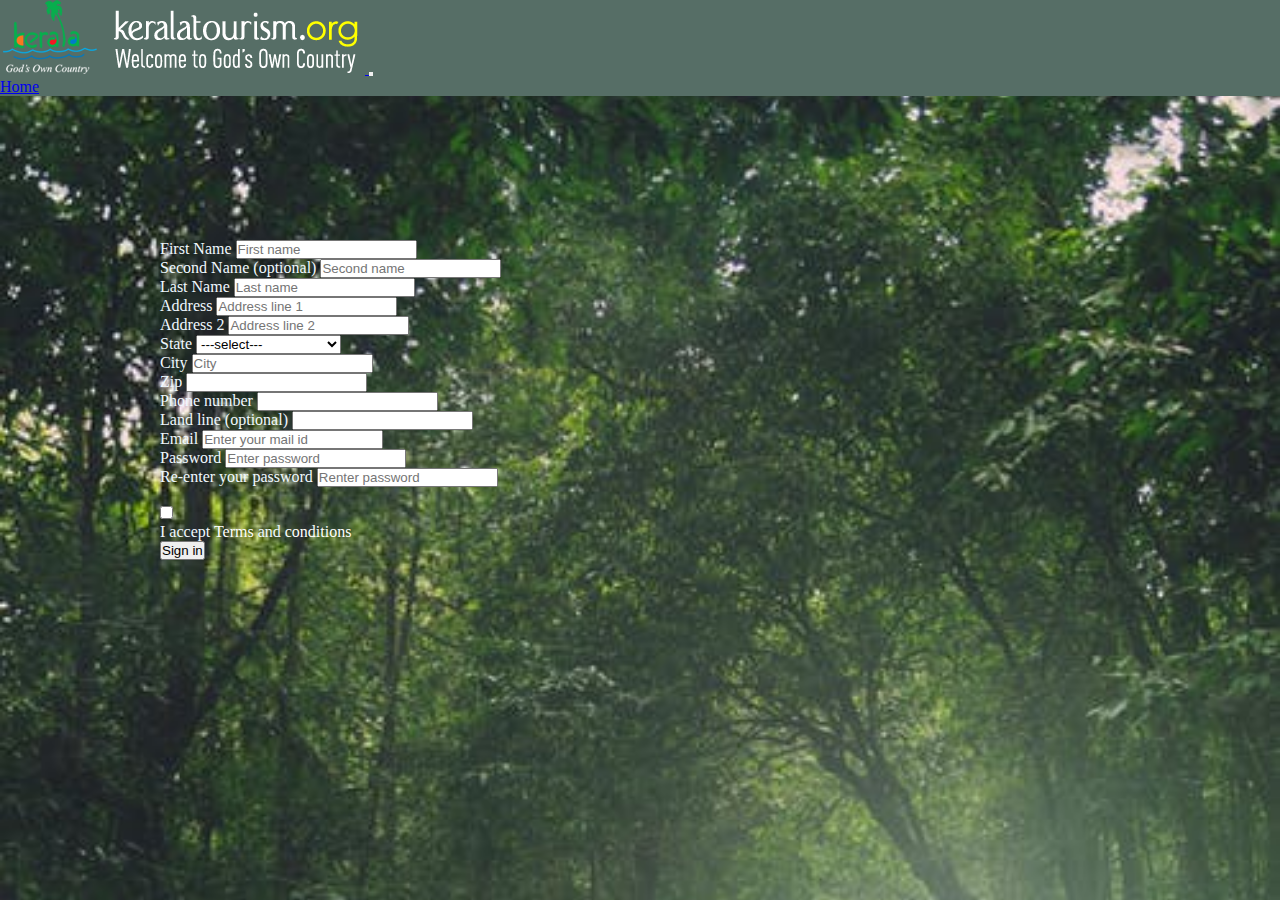
==== sign-up.html @ b506e6d1 "KT_ph-2 completed" ====
<!doctype html>
<html lang="en">
    <head>
        <!-- Required meta tags -->
        <meta charset="utf-8">
        <meta name="viewport" content="width=device-width, initial-scale=1">
    
        <!-- Bootstrap CSS -->
        <link href="https://cdn.jsdelivr.net/npm/bootstrap@5.1.3/dist/css/bootstrap.min.css" rel="stylesheet" integrity="sha384-1BmE4kWBq78iYhFldvKuhfTAU6auU8tT94WrHftjDbrCEXSU1oBoqyl2QvZ6jIW3" crossorigin="anonymous">
    
        <!-- bootstrap offline -->
        <link rel="stylesheet" href="/css/bootstrap.min.css">
        <link rel="stylesheet" href="/css/bootstrap.min.js">
        
        <!-- my style -->
        <link rel="stylesheet" href="./css/style.css">
        <link rel="stylesheet" href="./css/style2.css">
        
        <title>Kerala Tourism</title>
      </head>
  <body background="./image/bg-image.jpg" style="background-size: cover;">
     <!-- navbar -->
     <div>
        <nav class="navbar fixed-top navbar-expand-lg navbar-dark sigin">
            <div class="container-fluid">
              <a class="navbar-brand" href="./index.html">
                  <img src="./image/icon.png" alt="icon">
              </a>
              <button class="navbar-toggler" type="button" data-bs-toggle="collapse" data-bs-target="#navbarNav" aria-controls="navbarNav" aria-expanded="false" aria-label="Toggle navigation">
                <span class="navbar-toggler-icon"></span>
              </button>
              <div class="collapse navbar-collapse" id="navbarNav">
                <ul class="navbar-nav">
                  <li class="nav-item">
                    <a class="nav-link" aria-current="page" href="./index.html">Home</a>
                  </li>
                </ul>
              </div>
            </div>
          </nav>
      </div>
      <!-- /navbar -->

     <!-- sign in part -->
     <div class="signin_main">
         <form class="row g-3 signin_main" action="./login.html" onsubmit="return main()">
             <div class="col-md-4">
                 <label for="inputname" class="form-label">First Name</label>
                 <input type="text" class="form-control" id="inputEmail4" placeholder="First name" required>
             </div>
             <div class="col-md-4">
                 <label for="inputname" class="form-label">Second Name (optional)</label>
                 <input type="text" class="form-control" id="inputEmail4" placeholder="Second name">
             </div>
             <div class="col-md-4">
                 <label for="inputname" class="form-label">Last Name</label>
                 <input type="text" class="form-control" id="inputEmail4" placeholder="Last name" required>
             </div>
             <div class="col-12">
                 <label for="inputAddress" class="form-label">Address</label>
                 <input type="text" class="form-control" id="inputAddress" placeholder="Address line 1">
             </div>
             <div class="col-12">
                 <label for="inputAddress2" class="form-label">Address 2</label>
                 <input type="text" class="form-control" id="inputAddress2" placeholder="Address line 2">
             </div>
             <div class="col-md-5">
                <label for="inputState" class="form-label">State</label>
                <select id="inputState" class="form-select">
                    <option selected>---select---</option>
                    <option>Alappuzha</option>
                    <option>Ernakulam</option>
                    <option>Idukki</option>
                    <option>Kannur</option>
                    <option>Kasaragod</option>
                    <option>Kollam</option>
                    <option>Kottayam</option>
                    <option>Kozhikode</option>
                    <option>Malappuram</option>
                    <option>Palakkad</option>
                    <option>Pathanamthitta</option>
                    <option>Thiruvananthapuram</option>
                    <option>Thrissur</option>
                    <option>Wayanad</option>   
                </select>
             </div>
             <div class="col-md-5">
                 <label for="inputCity" class="form-label">City</label>
                 <input type="text" class="form-control" id="inputCity" placeholder="City">
             </div>
             <div class="col-md-2">
                 <label for="inputZip" class="form-label">Zip</label>
                 <input type="text" class="form-control" id="inputZip">
             </div>
             <div class="col-md-6">
                <label for="inputnumber" class="form-label">Phone number</label>
                <input type="text" class="form-control" class="border" id="mob" required>
             </div>
             <div class="col-md-6">
                 <label for="inputnumber" class="form-label">Land line (optional)</label>
                 <input type="text" class="form-control" id="inputnumber">
             </div>
             <div class="col-md-12">
                 <label for="inputEmail4" class="form-label">Email</label>
                 <input type="email" class="form-control" class="border"id="email" placeholder="Enter your mail id" required>
             </div>
             <div class="col-md-6">
                <label for="inputPassword4" class="form-label">Password</label>
                <input type="password" class="form-control" class="border" id="password" placeholder="Enter password" required>
             </div>
             <div class="col-md-6">
                 <label for="inputPassword4" class="form-label">Re-enter your password</label>
                 <input type="password" class="form-control" class="border" id="pwd2" placeholder="Renter password" required>
             </div><br>
             <label for="error" id="err"></label>
             <div class="col-12" id="message">
                 <p>Password must contain the following:</p>
                 <div class="cont">
                    <p id="letter" class="invalid">A <b>lowercase</b> letter</p>
                    <p id="capital" class="invalid">A <b>capital (uppercase)</b> letter</p>
                    <p id="number" class="invalid">A <b>number</b></p>
                    <p id="length" class="invalid">Minimum <b>8 characters</b></p>
                 </div>
             </div>

             <div class="col-12">
                 <div class="form-check">
                     <input class="form-check-input" type="checkbox" id="gridCheck" required>
                     <label class="form-check-label" for="gridCheck">
                      <p id="lol">
                        I accept <a href="#" style="text-decoration: none; color: #fff;" target="_blank">Terms</a> and <a href="#" style="text-decoration: none; color: #fff;" target="_blank">conditions</a>
                      </p> 
                     </label>
                 </div>
             </div>
             <div class="col-12">
                 <button type="submit" class="btn btn-primary">Sign in</button>
             </div>
         </form>
     </div>
     <!-- /sign in part -->

     <script src="./script/validate.js"></script>
     <!-- Optional JavaScript; choose one of the two! -->

     <!-- Option 1: Bootstrap Bundle with Popper -->
     <script src="https://cdn.jsdelivr.net/npm/bootstrap@5.1.3/dist/js/bootstrap.bundle.min.js" integrity="sha384-ka7Sk0Gln4gmtz2MlQnikT1wXgYsOg+OMhuP+IlRH9sENBO0LRn5q+8nbTov4+1p" crossorigin="anonymous"></script>

     <!-- Option 2: Separate Popper and Bootstrap JS -->
     <!--
     <script src="https://cdn.jsdelivr.net/npm/@popperjs/core@2.10.2/dist/umd/popper.min.js" integrity="sha384-7+zCNj/IqJ95wo16oMtfsKbZ9ccEh31eOz1HGyDuCQ6wgnyJNSYdrPa03rtR1zdB" crossorigin="anonymous"></script>
     <script src="https://cdn.jsdelivr.net/npm/bootstrap@5.1.3/dist/js/bootstrap.min.js" integrity="sha384-QJHtvGhmr9XOIpI6YVutG+2QOK9T+ZnN4kzFN1RtK3zEFEIsxhlmWl5/YESvpZ13" crossorigin="anonymous"></script>
     -->
  </body>
</html>
---- css/style.css ----
/* reset */
*{
    margin: 0;
    padding: 0;
}
/* index */
/* navbar-index */
.navv{
    background-color: #92a0b9;
}

/* card-index */
 /* contents that comes over image */
 .overlay{
    position: absolute;
    top: 0;
    left: 0;
    width: 100%;
    height: 100%;
    background: rgb(0,0,0,0.6);
    color: #ffffff;
    font-family: Quicksand;
    display: flex;
    flex-direction: column;
    align-items: center;
    justify-content: center;
    opacity: 0;
    transition: opacity 0.29s;
}

/* title part */
.hed{
    font-size: 2em;
    font-weight: bold;
}

/* description part */
.des{
    font-size: 1em;
    margin-top: 0.25em;
    margin-left: 6px;
    margin-right: 6px;
    text-align: justify;
}

/* effect-imp-part */
.overlay:hover{
   opacity: 1;
}

.overlay > *{
   transform: translateY(25px);
   transition: transform 0.29s;
}

.overlay:hover > *{
   transform: translateY(0);
}

/* add for blur effect */
.overlay-blur{
   backdrop-filter: blur(5px);
   /* add this class for blur effect */
}

/* add for colour in bg */
.overlay-clr{
   background: hsl(168, 100%, 29%,0.6);
}

/*  footer_index */
.footer{
    background-color: #eeeeee;
    margin-left: 0;
    margin-right: 0;
    width: 100%;
}

.pt-1{
    margin-left: 3em;
    align-content: center;
}


/* where to go */
/* district */
.district-card img{
    height: 201px;
}




/* login page */
/* login page background */
.login-bg{
    margin-top: 11em;
    background-color: #fff8ef;
    padding: 1em;
    border: 0.6px solid #e00;
}

.login-bg a:hover{
    color:#ffa400;
    transition: 0.1s ease-in;
}
/* nav bar */
.nav-log{
    color: #f0f0f0;
}

/* sign in page */
.signin_main{
    color: aliceblue;
    margin: 5em;
    margin-top: 9em;
}
.sigin{
    background-color: #566e66;
}

/* dt pages */
/* header colour */
header{
    background-color: #eeeeee;
    height: 3.8em;
    border: 2px solid #eeeeee;
}

/* image name */
#page-image-title{
    font-family: Quicksand;
    color: #000;
}

 /* title */
 .page-title{
    font-family: Quicksand;
    text-align: center;
    margin-top: 3em;
    margin-bottom: 3em;
}
/* footer */
.page-footer{
    background-color: #adadad;
    margin-bottom: 0;
    margin-top: 5em;
    border: 2px solid #adadad;
}



/* navbar colour 2 */
.navv-gr{
    background-color: #adadad;
}

.page-des{
    margin: 2em;
    text-align: justify;
    font-family: Quicksand;
}

.dt-image{
    height: 135px;
    width: 210px;
    margin: 3em;
}

/* for alignment__container */
.container{
    margin-left: 9em;
    /* margin-top: 5em; */
}
---- css/style2.css ----
/* The message box is shown when the user clicks on the password field */
#message {
    display:none;
    font-family: arial;
    color: #f1f1f1;
    position: relative;
    margin-top: 10px;
  }
.cont{
  font-family: Quicksand;
}
  
  /* Add a green text color and a checkmark when the requirements are right */
  .valid {
    color: green;
  }
  
  
  /* Add a red text color and an "x" when the requirements are wrong */
  .invalid {
    color: red;
  }

  .border{
    border: none;
  }

  .errborder{
    border: 2px solid red;
  }
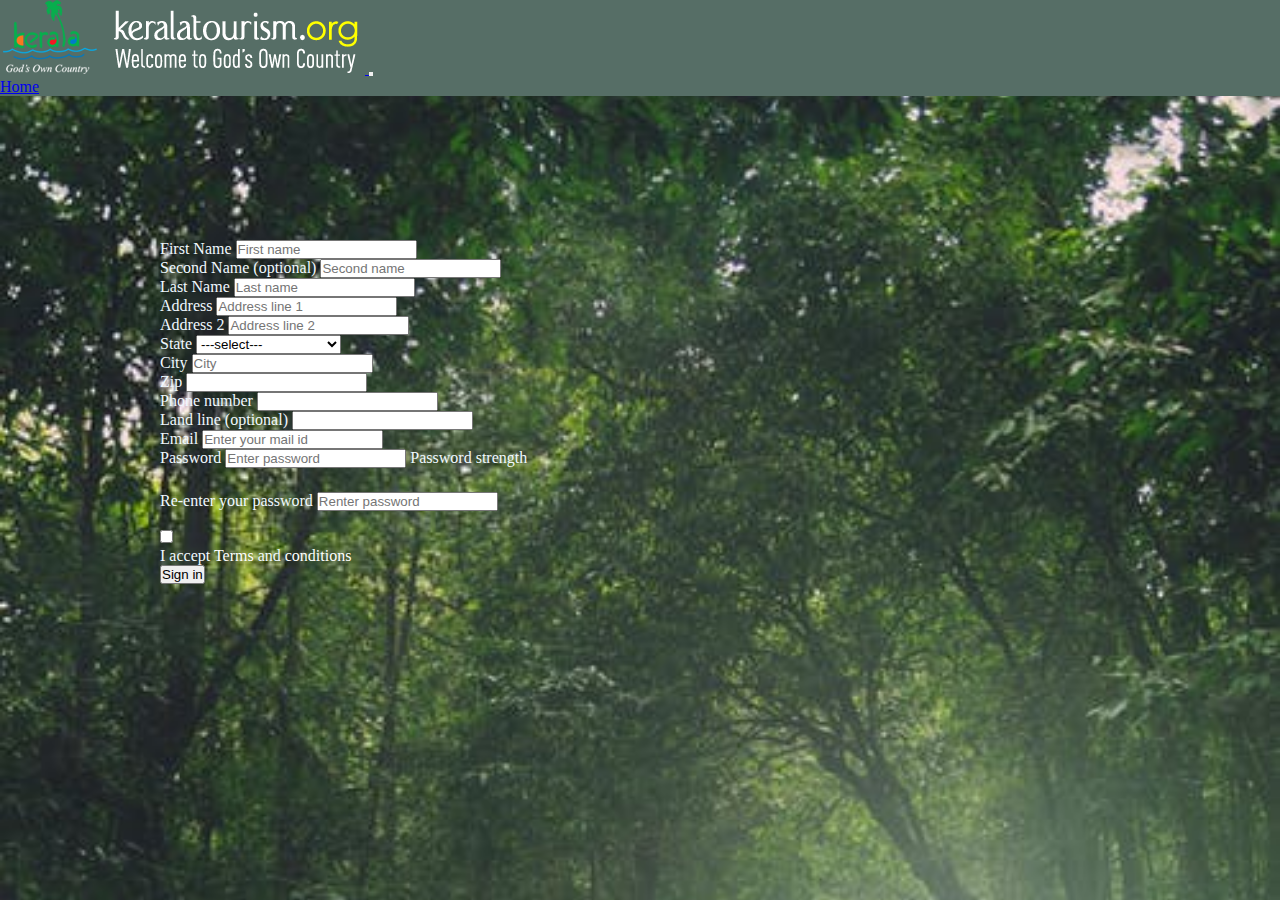
==== commit b6bfbbb5: "added new script, validation completed" ====
--- a/sign-up.html
+++ b/sign-up.html
@@ -94,7 +94,7 @@
              </div>
              <div class="col-md-6">
                 <label for="inputnumber" class="form-label">Phone number</label>
-                <input type="text" class="form-control" class="border" id="mob" required>
+                <input type="text" class="form-control" class="border" id="mob" maxlength="12" oninput="this.value = this.value.replace(/[^0-9.]{10}/g, '').replace(/(\a-zA-Z\_+=)(&^%$#@!*)\./g, '$1');" pattern="([0-9]{3} [0-9]{3} [0-9]{4})|([0-9]{3}-[0-9]{3}-[0-9]{4})|([0-9]{3}.[0-9]{3}.[0-9]{4})" required>
              </div>
              <div class="col-md-6">
                  <label for="inputnumber" class="form-label">Land line (optional)</label>
@@ -106,11 +106,15 @@
              </div>
              <div class="col-md-6">
                 <label for="inputPassword4" class="form-label">Password</label>
-                <input type="password" class="form-control" class="border" id="password" placeholder="Enter password" required>
+                <input type="password" class="form-control" class="border" id="password" pattern="(?=.*\d)(?=.*[a-z])(?=.*[A-Z]).{8,}" placeholder="Enter password" required>
+                <label for="progress-bar" style="margin-top: 5px;">Password strength</label>
+                <div class="progress" style="height: 4px; margin-top: 20px;">
+                    <div class="progress-bar" id="progbar" role="progressbar" style="width: 0%;" aria-valuenow="25" aria-valuemin="0" aria-valuemax="100"></div>
+                </div>
              </div>
              <div class="col-md-6">
                  <label for="inputPassword4" class="form-label">Re-enter your password</label>
-                 <input type="password" class="form-control" class="border" id="pwd2" placeholder="Renter password" required>
+                 <input type="password" class="form-control" class="border" id="resub" placeholder="Renter password" required>
              </div><br>
              <label for="error" id="err"></label>
              <div class="col-12" id="message">
@@ -140,7 +144,7 @@
      </div>
      <!-- /sign in part -->
 
-     <script src="./script/validate.js"></script>
+     <script src="./script/script.js"></script>
      <!-- Optional JavaScript; choose one of the two! -->
 
      <!-- Option 1: Bootstrap Bundle with Popper -->
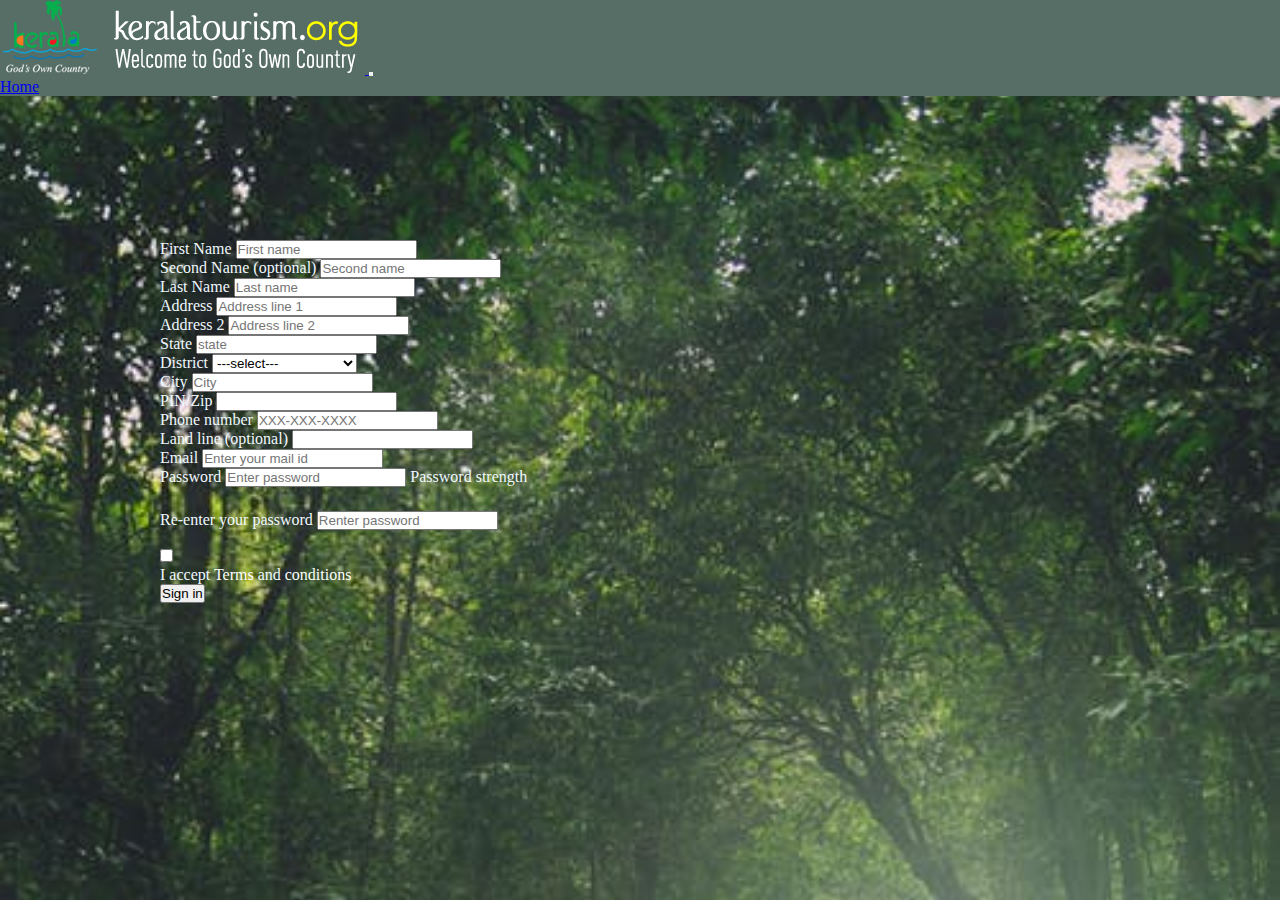
==== commit ca8c49e9: "title issues fixed" ====
--- a/sign-up.html
+++ b/sign-up.html
@@ -64,9 +64,13 @@
                  <label for="inputAddress2" class="form-label">Address 2</label>
                  <input type="text" class="form-control" id="inputAddress2" placeholder="Address line 2">
              </div>
-             <div class="col-md-5">
-                <label for="inputState" class="form-label">State</label>
-                <select id="inputState" class="form-select">
+             <div class="col-md-6">
+                <label for="inputCity" class="form-label">State</label>
+                <input type="text" class="form-control" id="inputState" placeholder="state">
+            </div>
+             <div class="col-md-6">
+                <label for="inputState" class="form-label">District</label>
+                <select id="inputDT" class="form-select">
                     <option selected>---select---</option>
                     <option>Alappuzha</option>
                     <option>Ernakulam</option>
@@ -88,13 +92,13 @@
                  <label for="inputCity" class="form-label">City</label>
                  <input type="text" class="form-control" id="inputCity" placeholder="City">
              </div>
-             <div class="col-md-2">
-                 <label for="inputZip" class="form-label">Zip</label>
+             <div class="col-md-3">
+                 <label for="inputZip" class="form-label">PIN/Zip</label>
                  <input type="text" class="form-control" id="inputZip">
              </div>
              <div class="col-md-6">
                 <label for="inputnumber" class="form-label">Phone number</label>
-                <input type="text" class="form-control" class="border" id="mob" maxlength="12" oninput="this.value = this.value.replace(/[^0-9.]{10}/g, '').replace(/(\a-zA-Z\_+=)(&^%$#@!*)\./g, '$1');" pattern="([0-9]{3} [0-9]{3} [0-9]{4})|([0-9]{3}-[0-9]{3}-[0-9]{4})|([0-9]{3}.[0-9]{3}.[0-9]{4})" required>
+                <input type="text" class="form-control" class="border" id="mob" placeholder="XXX-XXX-XXXX" maxlength="12" oninput="this.value = this.value.replace(/[^0-9.]{10}/g, '').replace(/(\a-zA-Z\_+=)(&^%$#@!*)\./g, '$1');" pattern="([0-9]{3} [0-9]{3} [0-9]{4})|([0-9]{3}-[0-9]{3}-[0-9]{4})|([0-9]{3}.[0-9]{3}.[0-9]{4})" required>
              </div>
              <div class="col-md-6">
                  <label for="inputnumber" class="form-label">Land line (optional)</label>
--- a/css/style2.css
+++ b/css/style2.css
@@ -10,21 +10,21 @@
   font-family: Quicksand;
 }
   
-  /* Add a green text color and a checkmark when the requirements are right */
-  .valid {
-    color: green;
-  }
-  
-  
-  /* Add a red text color and an "x" when the requirements are wrong */
-  .invalid {
-    color: red;
-  }
+/* Add a green text color and a checkmark when the requirements are right */
+.valid {
+  color: green;
+}
 
-  .border{
-    border: none;
-  }
 
-  .errborder{
-    border: 2px solid red;
-  }+/* Add a red text color and an "x" when the requirements are wrong */
+.invalid {
+  color: red;
+}
+
+.border{
+  border: none;
+}
+
+.errborder{
+  border: 2px solid red;
+}